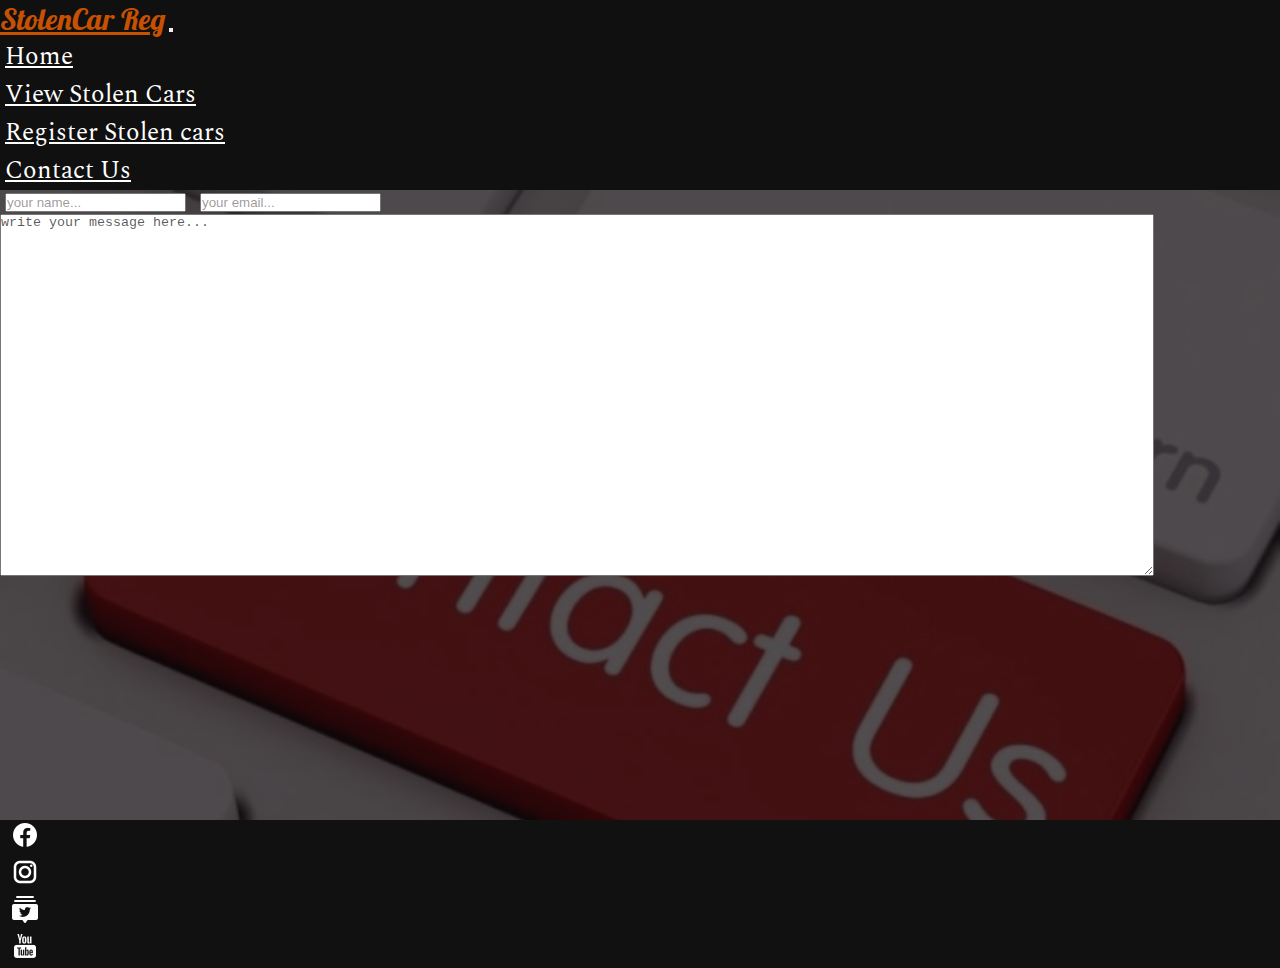
==== contactUs.html @ a46e6032 "add links to nav titles" ====
<!DOCTYPE html>
<html lang="en">

<head>
  <meta charset="UTF-8">
  <meta http-equiv="X-UA-Compatible" content="IE=edge">
  <meta name="viewport" content="width=device-width, initial-scale=1.0">
  <link rel="preconnect" href="https://fonts.googleapis.com">
  <link rel="preconnect" href="https://fonts.gstatic.com" crossorigin>
  <link href="https://fonts.googleapis.com/css2?family=Lobster&display=swap" rel="stylesheet">
  <link href="https://fonts.googleapis.com/css2?family=Spectral&display=swap" rel="stylesheet">
  <link href="https://cdn.jsdelivr.net/npm/bootstrap@5.0.2/dist/css/bootstrap.min.css" rel="stylesheet" integrity="sha384-EVSTQN3/azprG1Anm3QDgpJLIm9Nao0Yz1ztcQTwFspd3yD65VohhpuuCOmLASjC" crossorigin="anonymous">
  <link rel="stylesheet" href="./static/css/contactUs.css">
  <script src="https://cdn.jsdelivr.net/npm/bootstrap@5.0.2/dist/js/bootstrap.bundle.min.js" integrity="sha384-MrcW6ZMFYlzcLA8Nl+NtUVF0sA7MsXsP1UyJoMp4YLEuNSfAP+JcXn/tWtIaxVXM" crossorigin="anonymous" defer></script>
  <title>Stolen-Car-Reg</title>
</head>

<body class="d-flex flex-column mt-auto">
  <div class="container-fluid">
    <nav class="navbar navbar-expand-lg mt-5 navbar-light bg-dark">
      <div class="container-fluid">
        <a class="navbar-brand orange logo " href="#">StolenCar Reg</a>
        <button class="navbar-toggler" type="button" data-bs-toggle="collapse" data-bs-target="#navbarNav" aria-controls="navbarNav" aria-expanded="false" aria-label="Toggle navigation">
        <span class="navbar-toggler-icon"></span>
      </button>
        <div class="collapse navbar-collapse  " id="navbarNav">
          <ul class="navbar-nav  ms-auto list">
            <li class="nav-item">
              <a class="nav-link active" aria-current="page" href="./index.html">Home</a>
            </li>
            <li class="nav-item">
              <a class="nav-link" href="./viewstolencars.html">View Stolen Cars</a>
            </li>
            <li class="nav-item">
              <a class="nav-link" href="./registration.html">Register Stolen cars</a>

            </li>
            <li class="nav-item">
              <a class="nav-link" href="./contactUs.html">Contact Us</a>
            </li>
          </ul>
        </div>
      </div>
    </nav>
  </div>
  <div class="container-fluid d-flex justify-content-center align-items-center" id="date">
    <div class="container tool ">
      <form action="">
        <div class=" d-flex form-group" id="take">
          <input type="your name" class="form-control" id="Name" placeholder="your name...">
          <input type="your email" class="form-control" id="Email" placeholder="your email...">
        </div>
        <div class="form-floating mt-4" id="boom">
          <textarea class="ms-auto me-auto form-control" placeholder="write your message here..." id="floatingTextarea"></textarea>
        </div>
      </form>

    </div>

  </div>
  <footer class="mt-auto">
    <div class="container-fluid">
      <ul class="d-flex justify-content-center">
        <li>
          <a href="#"><img src="./static/images/fb.png"></a>
        </li>
        <li>
          <a href="#"><img src="./static/images/ig.png"></a>
        </li>
        <li>
          <a href="#"><img src="./static/images/tw.png"></a>
        </li>
        <li>
          <a href="#"><img src="./static/images/yt.png"></a>
        </li>
      </ul>
    </div>
  </footer>
  </>

</html>
---- static/css/contactUs.css ----
* {
    padding: 0;
    margin: 0;
}

body {
    font-family: 'Spectral', cursive;
    min-height: 100vh;
    background-color: #111;
}

nav {
    background-color: rgba(17, 17, 17, 0.438);
}

.logo {
    font-size: 30px;
    font-family: 'Lobster', cursive;
}

.orange {
    color: #C65102 !important;
}

.list li {
    padding: 0 5px;
}

.list li a {
    font-size: 25px;
    color: #fff !important;
}

.list li {
    padding: 0 5px;
}

.list li a {
    font-size: 25px;
    color: #fff !important;
}

footer ul li {
    list-style-type: none;
    padding: 0 10px;
}

#date {
    background-image: url("../images/contactus3.jpg");
    background-size: cover;
    min-height: 70vh;
    color: ivory;
    background-color: rgba(17, 17, 17, 0.733);
    box-shadow: inset 0 0 0 50vw rgba(14, 8, 11, 0.719);
}

#boom textarea {
    min-height: 40vh;
    width: 90%;
}

#boom textarea::placeholder {
    color: rgba(0, 0, 0, 0.658);
}

#take input {
    margin: 0 5px;
}

#take input::placeholder {
    color: rgba(12, 1, 1, 0.418) !important;
}
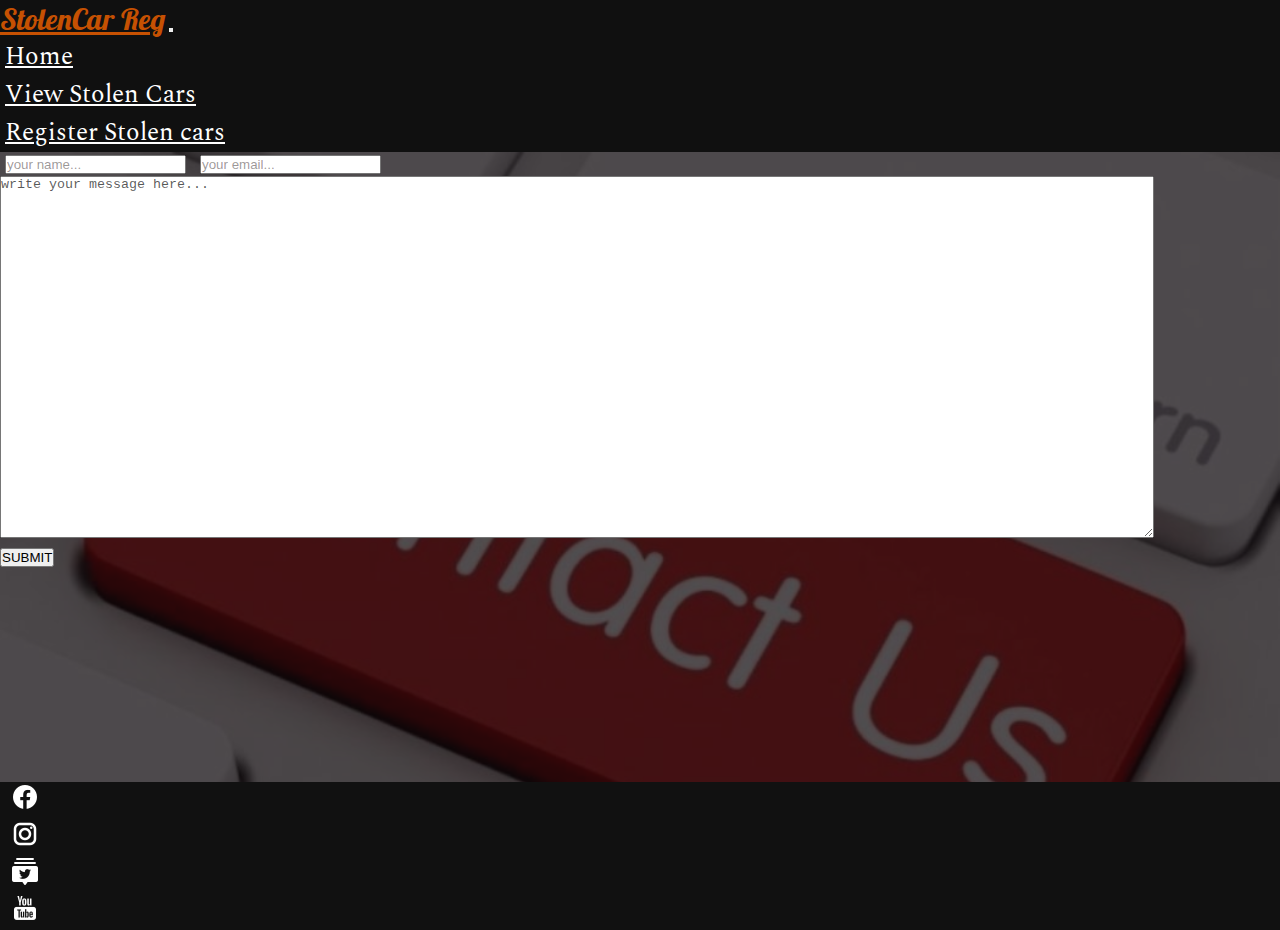
==== commit c3719cee: "new registration" ====
--- a/contactUs.html
+++ b/contactUs.html
@@ -2,80 +2,82 @@
 <html lang="en">
 
 <head>
-  <meta charset="UTF-8">
-  <meta http-equiv="X-UA-Compatible" content="IE=edge">
-  <meta name="viewport" content="width=device-width, initial-scale=1.0">
-  <link rel="preconnect" href="https://fonts.googleapis.com">
-  <link rel="preconnect" href="https://fonts.gstatic.com" crossorigin>
-  <link href="https://fonts.googleapis.com/css2?family=Lobster&display=swap" rel="stylesheet">
-  <link href="https://fonts.googleapis.com/css2?family=Spectral&display=swap" rel="stylesheet">
-  <link href="https://cdn.jsdelivr.net/npm/bootstrap@5.0.2/dist/css/bootstrap.min.css" rel="stylesheet" integrity="sha384-EVSTQN3/azprG1Anm3QDgpJLIm9Nao0Yz1ztcQTwFspd3yD65VohhpuuCOmLASjC" crossorigin="anonymous">
-  <link rel="stylesheet" href="./static/css/contactUs.css">
-  <script src="https://cdn.jsdelivr.net/npm/bootstrap@5.0.2/dist/js/bootstrap.bundle.min.js" integrity="sha384-MrcW6ZMFYlzcLA8Nl+NtUVF0sA7MsXsP1UyJoMp4YLEuNSfAP+JcXn/tWtIaxVXM" crossorigin="anonymous" defer></script>
-  <title>Stolen-Car-Reg</title>
+    <meta charset="UTF-8">
+    <meta http-equiv="X-UA-Compatible" content="IE=edge">
+    <meta name="viewport" content="width=device-width, initial-scale=1.0">
+    <link rel="preconnect" href="https://fonts.googleapis.com">
+    <link rel="preconnect" href="https://fonts.gstatic.com" crossorigin>
+    <link href="https://fonts.googleapis.com/css2?family=Lobster&display=swap" rel="stylesheet">
+    <link href="https://fonts.googleapis.com/css2?family=Spectral&display=swap" rel="stylesheet">
+    <link href="https://cdn.jsdelivr.net/npm/bootstrap@5.0.2/dist/css/bootstrap.min.css" rel="stylesheet" integrity="sha384-EVSTQN3/azprG1Anm3QDgpJLIm9Nao0Yz1ztcQTwFspd3yD65VohhpuuCOmLASjC" crossorigin="anonymous">
+    <link rel="stylesheet" href="./static/css/contactUs.css">
+    <script src="https://cdn.jsdelivr.net/npm/bootstrap@5.0.2/dist/js/bootstrap.bundle.min.js" integrity="sha384-MrcW6ZMFYlzcLA8Nl+NtUVF0sA7MsXsP1UyJoMp4YLEuNSfAP+JcXn/tWtIaxVXM" crossorigin="anonymous" defer></script>
+    <title>Stolen-Car-Reg</title>
 </head>
 
 <body class="d-flex flex-column mt-auto">
-  <div class="container-fluid">
-    <nav class="navbar navbar-expand-lg mt-5 navbar-light bg-dark">
-      <div class="container-fluid">
-        <a class="navbar-brand orange logo " href="#">StolenCar Reg</a>
-        <button class="navbar-toggler" type="button" data-bs-toggle="collapse" data-bs-target="#navbarNav" aria-controls="navbarNav" aria-expanded="false" aria-label="Toggle navigation">
+    <div class="container-fluid">
+        <nav class="navbar navbar-expand-lg mt-5 navbar-light bg-dark">
+            <div class="container-fluid">
+                <a class="navbar-brand orange logo " href="#">StolenCar Reg</a>
+                <button class="navbar-toggler" type="button" data-bs-toggle="collapse" data-bs-target="#navbarNav" aria-controls="navbarNav" aria-expanded="false" aria-label="Toggle navigation">
         <span class="navbar-toggler-icon"></span>
       </button>
-        <div class="collapse navbar-collapse  " id="navbarNav">
-          <ul class="navbar-nav  ms-auto list">
-            <li class="nav-item">
-              <a class="nav-link active" aria-current="page" href="./index.html">Home</a>
-            </li>
-            <li class="nav-item">
-              <a class="nav-link" href="./viewstolencars.html">View Stolen Cars</a>
-            </li>
-            <li class="nav-item">
-              <a class="nav-link" href="./registration.html">Register Stolen cars</a>
+                <div class="collapse navbar-collapse  " id="navbarNav">
+                    <ul class="navbar-nav  ms-auto list">
+                        <li class="nav-item">
+                            <a class="nav-link active" aria-current="page" href="#">Home</a>
+                        </li>
+                        <li class="nav-item">
+                            <a class="nav-link" href="#">View Stolen Cars</a>
+                        </li>
+                        <li class="nav-item">
+                            <a class="nav-link" href="#">Register Stolen cars</a>
+                        </li>
+                    </ul>
+                </div>
+            </div>
+        </nav>
+    </div>
+    <div class="container-fluid d-flex justify-content-center align-items-center flex-column" id="date">
+        <div class="container tool ">
+            <form action="">
+                <div class=" d-flex form-group" id="take">
+                    <input type="your name" class="form-control" id="Name" placeholder="your name...">
+                    <input type="your email" class="form-control" id="Email" placeholder="your email...">
+                </div>
+                <div class="form-floating mt-4" id="boom">
+                    <textarea class="ms-auto me-auto form-control" placeholder="write your message here..." id="floatingTextarea"></textarea>
+                </div>
+        </div>
+        <div class="form-group d-flex justify-content-center align-items-center" id="admire">
+            <button class="btn btn-primary">SUBMIT</button>
 
-            </li>
-            <li class="nav-item">
-              <a class="nav-link" href="./contactUs.html">Contact Us</a>
-            </li>
-          </ul>
         </div>
-      </div>
-    </nav>
-  </div>
-  <div class="container-fluid d-flex justify-content-center align-items-center" id="date">
-    <div class="container tool ">
-      <form action="">
-        <div class=" d-flex form-group" id="take">
-          <input type="your name" class="form-control" id="Name" placeholder="your name...">
-          <input type="your email" class="form-control" id="Email" placeholder="your email...">
-        </div>
-        <div class="form-floating mt-4" id="boom">
-          <textarea class="ms-auto me-auto form-control" placeholder="write your message here..." id="floatingTextarea"></textarea>
-        </div>
-      </form>
+
+        </form>
 
     </div>
 
-  </div>
-  <footer class="mt-auto">
-    <div class="container-fluid">
-      <ul class="d-flex justify-content-center">
-        <li>
-          <a href="#"><img src="./static/images/fb.png"></a>
-        </li>
-        <li>
-          <a href="#"><img src="./static/images/ig.png"></a>
-        </li>
-        <li>
-          <a href="#"><img src="./static/images/tw.png"></a>
-        </li>
-        <li>
-          <a href="#"><img src="./static/images/yt.png"></a>
-        </li>
-      </ul>
     </div>
-  </footer>
-  </>
+    <footer class="mt-auto">
+        <div class="container-fluid">
+            <ul class="d-flex justify-content-center">
+                <li>
+                    <a href="#"><img src="./static/images/fb.png"></a>
+                </li>
+                <li>
+                    <a href="#"><img src="./static/images/ig.png"></a>
+                </li>
+                <li>
+                    <a href="#"><img src="./static/images/tw.png"></a>
+                </li>
+                <li>
+                    <a href="#"><img src="./static/images/yt.png"></a>
+                </li>
+            </ul>
+        </div>
+    </footer>
+    </>
 
 </html>--- a/static/css/contactUs.css
+++ b/static/css/contactUs.css
@@ -69,4 +69,8 @@
 
 #take input::placeholder {
     color: rgba(12, 1, 1, 0.418) !important;
+}
+
+#admire {
+    margin: top 5px;
 }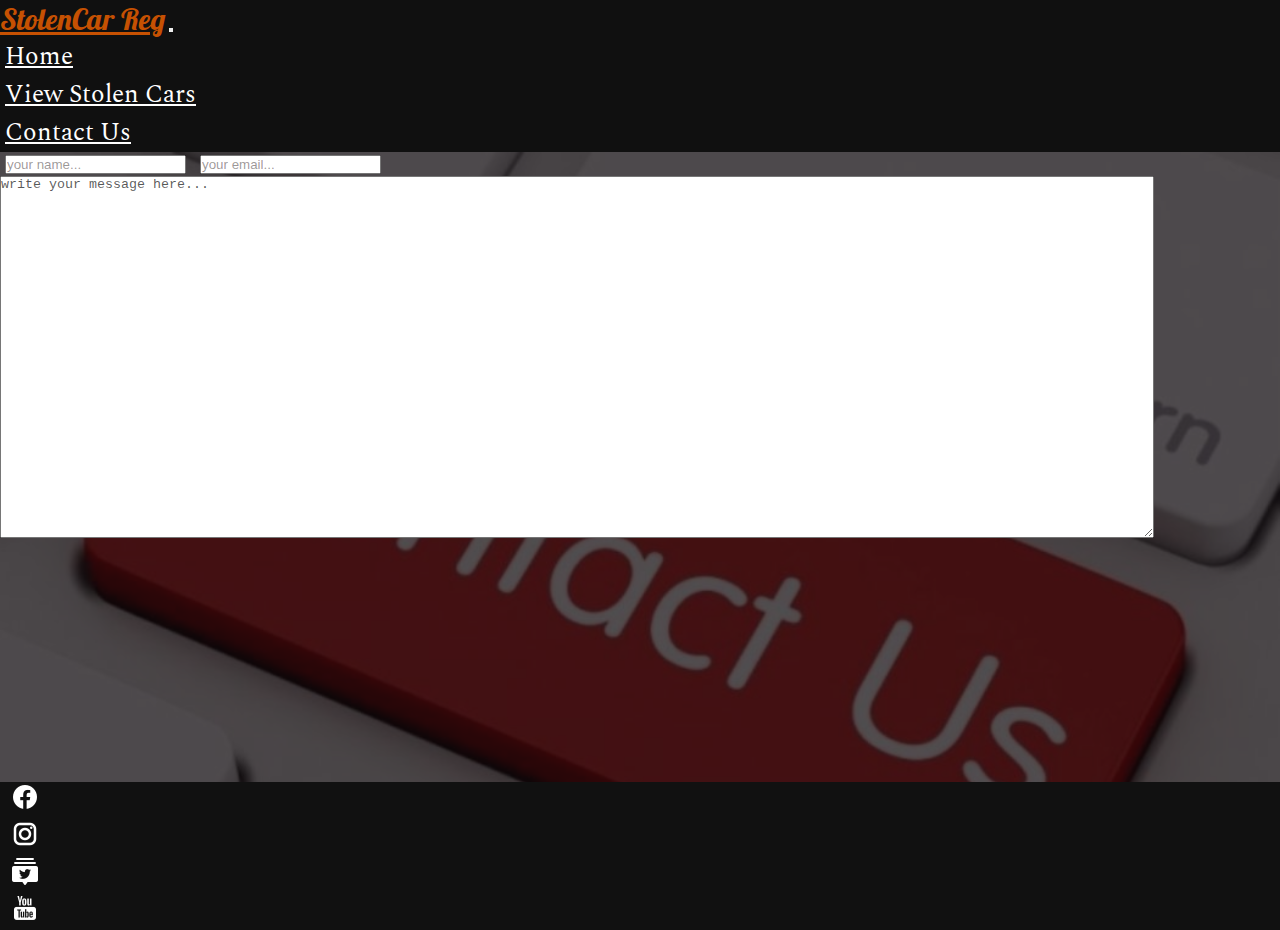
==== commit be75c9fc: "add more more functionality" ====
--- a/contactUs.html
+++ b/contactUs.html
@@ -2,82 +2,77 @@
 <html lang="en">
 
 <head>
-    <meta charset="UTF-8">
-    <meta http-equiv="X-UA-Compatible" content="IE=edge">
-    <meta name="viewport" content="width=device-width, initial-scale=1.0">
-    <link rel="preconnect" href="https://fonts.googleapis.com">
-    <link rel="preconnect" href="https://fonts.gstatic.com" crossorigin>
-    <link href="https://fonts.googleapis.com/css2?family=Lobster&display=swap" rel="stylesheet">
-    <link href="https://fonts.googleapis.com/css2?family=Spectral&display=swap" rel="stylesheet">
-    <link href="https://cdn.jsdelivr.net/npm/bootstrap@5.0.2/dist/css/bootstrap.min.css" rel="stylesheet" integrity="sha384-EVSTQN3/azprG1Anm3QDgpJLIm9Nao0Yz1ztcQTwFspd3yD65VohhpuuCOmLASjC" crossorigin="anonymous">
-    <link rel="stylesheet" href="./static/css/contactUs.css">
-    <script src="https://cdn.jsdelivr.net/npm/bootstrap@5.0.2/dist/js/bootstrap.bundle.min.js" integrity="sha384-MrcW6ZMFYlzcLA8Nl+NtUVF0sA7MsXsP1UyJoMp4YLEuNSfAP+JcXn/tWtIaxVXM" crossorigin="anonymous" defer></script>
-    <title>Stolen-Car-Reg</title>
+  <meta charset="UTF-8">
+  <meta http-equiv="X-UA-Compatible" content="IE=edge">
+  <meta name="viewport" content="width=device-width, initial-scale=1.0">
+  <link rel="preconnect" href="https://fonts.googleapis.com">
+  <link rel="preconnect" href="https://fonts.gstatic.com" crossorigin>
+  <link href="https://fonts.googleapis.com/css2?family=Lobster&display=swap" rel="stylesheet">
+  <link href="https://fonts.googleapis.com/css2?family=Spectral&display=swap" rel="stylesheet">
+  <link href="https://cdn.jsdelivr.net/npm/bootstrap@5.0.2/dist/css/bootstrap.min.css" rel="stylesheet" integrity="sha384-EVSTQN3/azprG1Anm3QDgpJLIm9Nao0Yz1ztcQTwFspd3yD65VohhpuuCOmLASjC" crossorigin="anonymous">
+  <link rel="stylesheet" href="./static/css/contactUs.css">
+  <script src="https://cdn.jsdelivr.net/npm/bootstrap@5.0.2/dist/js/bootstrap.bundle.min.js" integrity="sha384-MrcW6ZMFYlzcLA8Nl+NtUVF0sA7MsXsP1UyJoMp4YLEuNSfAP+JcXn/tWtIaxVXM" crossorigin="anonymous" defer></script>
+  <title>Stolen-Car-Reg</title>
 </head>
 
 <body class="d-flex flex-column mt-auto">
-    <div class="container-fluid">
-        <nav class="navbar navbar-expand-lg mt-5 navbar-light bg-dark">
-            <div class="container-fluid">
-                <a class="navbar-brand orange logo " href="#">StolenCar Reg</a>
-                <button class="navbar-toggler" type="button" data-bs-toggle="collapse" data-bs-target="#navbarNav" aria-controls="navbarNav" aria-expanded="false" aria-label="Toggle navigation">
+  <div class="container-fluid">
+    <nav class="navbar navbar-expand-lg mt-5 navbar-light bg-dark">
+      <div class="container-fluid">
+        <a class="navbar-brand orange logo " href="#">StolenCar Reg</a>
+        <button class="navbar-toggler" type="button" data-bs-toggle="collapse" data-bs-target="#navbarNav" aria-controls="navbarNav" aria-expanded="false" aria-label="Toggle navigation">
         <span class="navbar-toggler-icon"></span>
       </button>
-                <div class="collapse navbar-collapse  " id="navbarNav">
-                    <ul class="navbar-nav  ms-auto list">
-                        <li class="nav-item">
-                            <a class="nav-link active" aria-current="page" href="#">Home</a>
-                        </li>
-                        <li class="nav-item">
-                            <a class="nav-link" href="#">View Stolen Cars</a>
-                        </li>
-                        <li class="nav-item">
-                            <a class="nav-link" href="#">Register Stolen cars</a>
-                        </li>
-                    </ul>
-                </div>
-            </div>
-        </nav>
-    </div>
-    <div class="container-fluid d-flex justify-content-center align-items-center flex-column" id="date">
-        <div class="container tool ">
-            <form action="">
-                <div class=" d-flex form-group" id="take">
-                    <input type="your name" class="form-control" id="Name" placeholder="your name...">
-                    <input type="your email" class="form-control" id="Email" placeholder="your email...">
-                </div>
-                <div class="form-floating mt-4" id="boom">
-                    <textarea class="ms-auto me-auto form-control" placeholder="write your message here..." id="floatingTextarea"></textarea>
-                </div>
+        <div class="collapse navbar-collapse  " id="navbarNav">
+          <ul class="navbar-nav  ms-auto list">
+            <li class="nav-item">
+              <a class="nav-link active" aria-current="page" href="./index.html">Home</a>
+            </li>
+            <li class="nav-item">
+              <a class="nav-link" href="./viewstolencars.html">View Stolen Cars</a>
+            </li>
+
+            <li class="nav-item">
+              <a class="nav-link" href="./contactUs.html">Contact Us</a>
+            </li>
+          </ul>
         </div>
-        <div class="form-group d-flex justify-content-center align-items-center" id="admire">
-            <button class="btn btn-primary">SUBMIT</button>
-
+      </div>
+    </nav>
+  </div>
+  <div class="container-fluid d-flex justify-content-center align-items-center" id="date">
+    <div class="container tool ">
+      <form action="">
+        <div class=" d-flex form-group" id="take">
+          <input type="your name" class="form-control" id="Name" placeholder="your name...">
+          <input type="your email" class="form-control" id="Email" placeholder="your email...">
         </div>
-
-        </form>
+        <div class="form-floating mt-4" id="boom">
+          <textarea class="ms-auto me-auto form-control" placeholder="write your message here..." id="floatingTextarea"></textarea>
+        </div>
+      </form>
 
     </div>
 
+  </div>
+  <footer class="mt-auto">
+    <div class="container-fluid">
+      <ul class="d-flex justify-content-center">
+        <li>
+          <a href="#"><img src="./static/images/fb.png"></a>
+        </li>
+        <li>
+          <a href="#"><img src="./static/images/ig.png"></a>
+        </li>
+        <li>
+          <a href="#"><img src="./static/images/tw.png"></a>
+        </li>
+        <li>
+          <a href="#"><img src="./static/images/yt.png"></a>
+        </li>
+      </ul>
     </div>
-    <footer class="mt-auto">
-        <div class="container-fluid">
-            <ul class="d-flex justify-content-center">
-                <li>
-                    <a href="#"><img src="./static/images/fb.png"></a>
-                </li>
-                <li>
-                    <a href="#"><img src="./static/images/ig.png"></a>
-                </li>
-                <li>
-                    <a href="#"><img src="./static/images/tw.png"></a>
-                </li>
-                <li>
-                    <a href="#"><img src="./static/images/yt.png"></a>
-                </li>
-            </ul>
-        </div>
-    </footer>
-    </>
+  </footer>
+</body>
 
 </html>--- a/static/css/contactUs.css
+++ b/static/css/contactUs.css
@@ -1,76 +1,76 @@
 * {
-    padding: 0;
-    margin: 0;
+  padding: 0;
+  margin: 0;
 }
 
 body {
-    font-family: 'Spectral', cursive;
-    min-height: 100vh;
-    background-color: #111;
+  font-family: 'Spectral', cursive;
+  min-height: 100vh;
+  background-color: #111;
 }
 
 nav {
-    background-color: rgba(17, 17, 17, 0.438);
+  background-color: rgba(17, 17, 17, 0.438);
 }
 
 .logo {
-    font-size: 30px;
-    font-family: 'Lobster', cursive;
+  font-size: 30px;
+  font-family: 'Lobster', cursive;
 }
 
 .orange {
-    color: #C65102 !important;
+  color: #C65102 !important;
 }
 
 .list li {
-    padding: 0 5px;
+  padding: 0 5px;
 }
 
 .list li a {
-    font-size: 25px;
-    color: #fff !important;
+  font-size: 25px;
+  color: #fff !important;
 }
 
 .list li {
-    padding: 0 5px;
+  padding: 0 5px;
 }
 
 .list li a {
-    font-size: 25px;
-    color: #fff !important;
+  font-size: 25px;
+  color: #fff !important;
 }
 
 footer ul li {
-    list-style-type: none;
-    padding: 0 10px;
+  list-style-type: none;
+  padding: 0 10px;
 }
 
 #date {
-    background-image: url("../images/contactus3.jpg");
-    background-size: cover;
-    min-height: 70vh;
-    color: ivory;
-    background-color: rgba(17, 17, 17, 0.733);
-    box-shadow: inset 0 0 0 50vw rgba(14, 8, 11, 0.719);
+  background-image: url("../images/contactus3.jpg");
+  background-size: cover;
+  min-height: 70vh;
+  color: ivory;
+  background-color: rgba(17, 17, 17, 0.733);
+  box-shadow: inset 0 0 0 50vw rgba(14, 8, 11, 0.719);
 }
 
 #boom textarea {
-    min-height: 40vh;
-    width: 90%;
+  min-height: 40vh;
+  width: 90%;
 }
 
 #boom textarea::placeholder {
-    color: rgba(0, 0, 0, 0.658);
+  color: rgba(0, 0, 0, 0.658);
 }
 
 #take input {
-    margin: 0 5px;
+  margin: 0 5px;
 }
 
 #take input::placeholder {
-    color: rgba(12, 1, 1, 0.418) !important;
+  color: rgba(12, 1, 1, 0.418) !important;
 }
 
-#admire {
-    margin: top 5px;
+.flx {
+  display: flex;
 }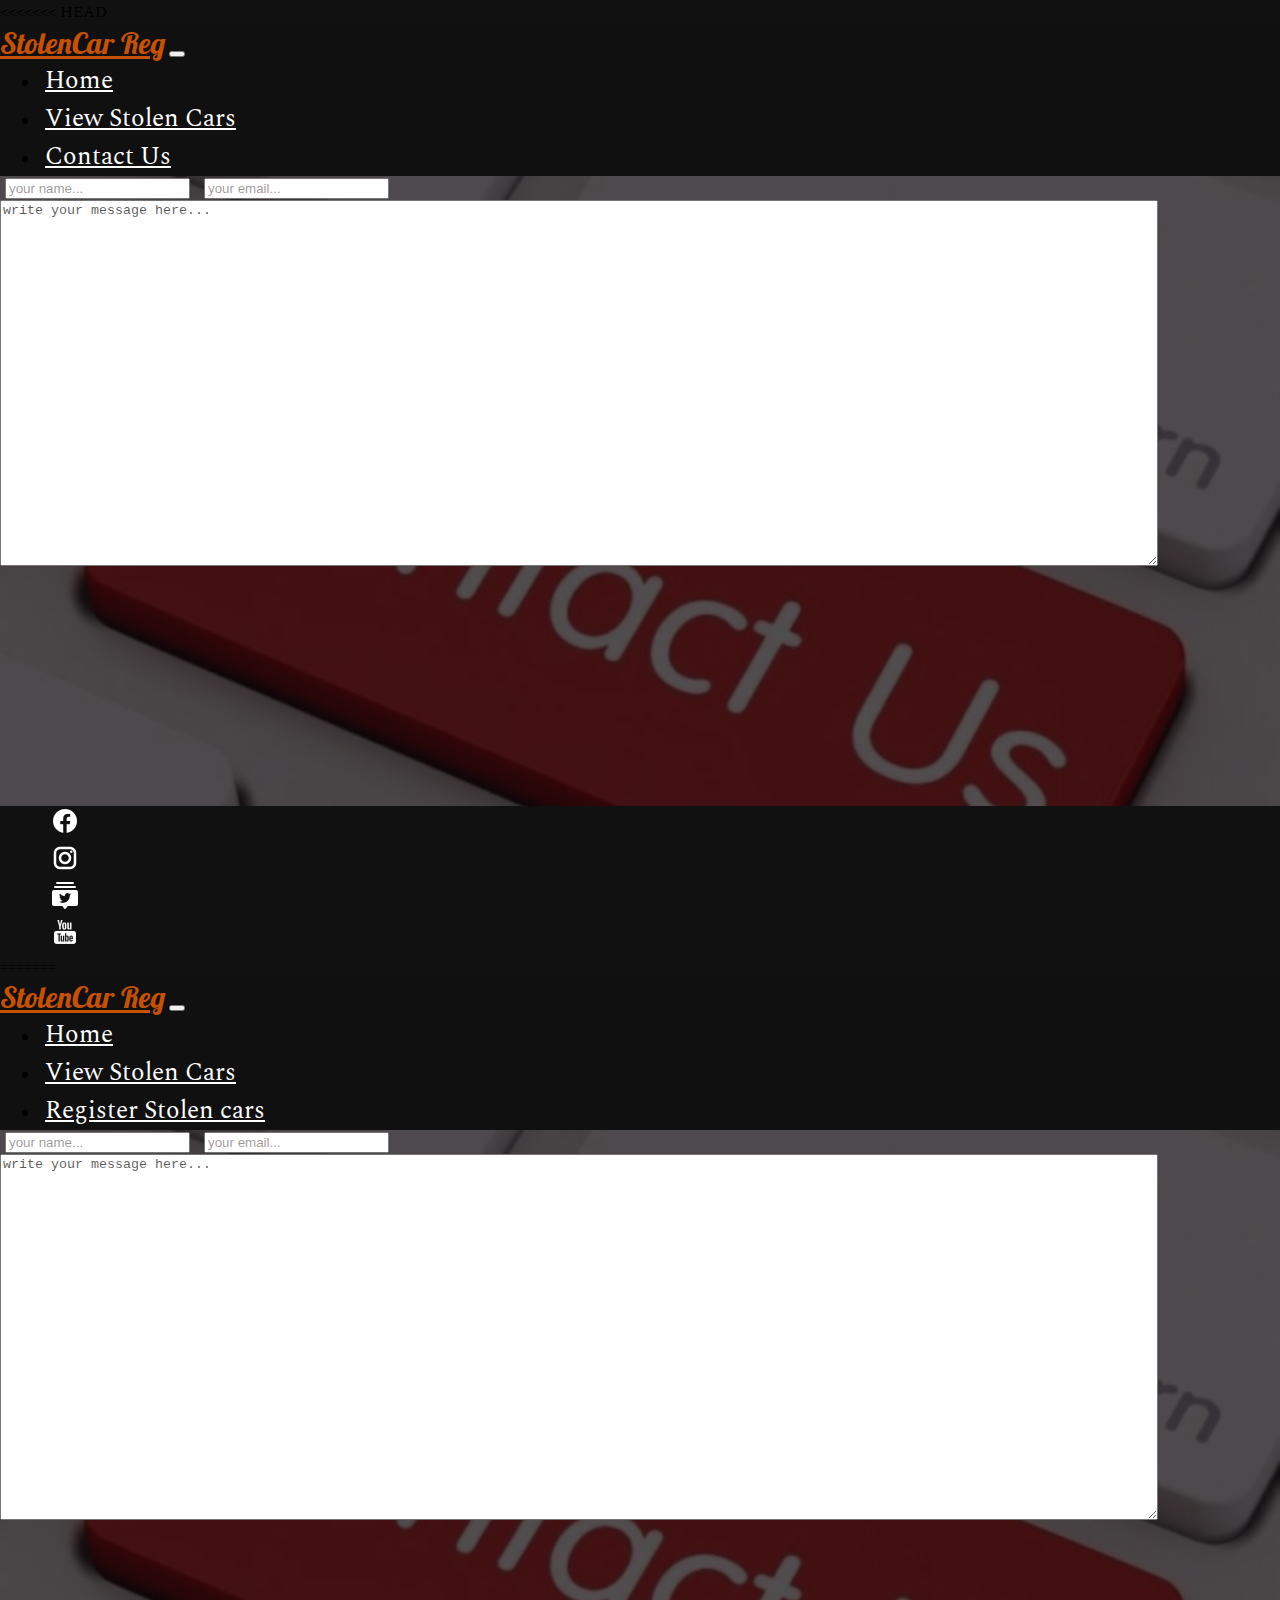
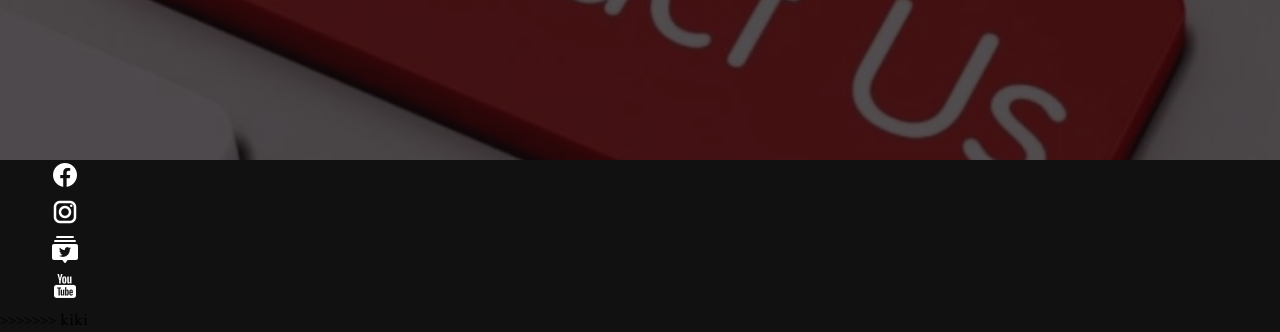
==== commit aa5e43b3: "manage conflicts" ====
--- a/contactUs.html
+++ b/contactUs.html
@@ -2,6 +2,7 @@
 <html lang="en">
 
 <head>
+<<<<<<< HEAD
   <meta charset="UTF-8">
   <meta http-equiv="X-UA-Compatible" content="IE=edge">
   <meta name="viewport" content="width=device-width, initial-scale=1.0">
@@ -74,5 +75,78 @@
     </div>
   </footer>
 </body>
+=======
+    <meta charset="UTF-8">
+    <meta http-equiv="X-UA-Compatible" content="IE=edge">
+    <meta name="viewport" content="width=device-width, initial-scale=1.0">
+    <link rel="preconnect" href="https://fonts.googleapis.com">
+    <link rel="preconnect" href="https://fonts.gstatic.com" crossorigin>
+    <link href="https://fonts.googleapis.com/css2?family=Lobster&display=swap" rel="stylesheet">
+    <link href="https://fonts.googleapis.com/css2?family=Spectral&display=swap" rel="stylesheet">
+    <link href="https://cdn.jsdelivr.net/npm/bootstrap@5.0.2/dist/css/bootstrap.min.css" rel="stylesheet" integrity="sha384-EVSTQN3/azprG1Anm3QDgpJLIm9Nao0Yz1ztcQTwFspd3yD65VohhpuuCOmLASjC" crossorigin="anonymous">
+    <link rel="stylesheet" href="./static/css/contactUs.css">
+    <script src="https://cdn.jsdelivr.net/npm/bootstrap@5.0.2/dist/js/bootstrap.bundle.min.js" integrity="sha384-MrcW6ZMFYlzcLA8Nl+NtUVF0sA7MsXsP1UyJoMp4YLEuNSfAP+JcXn/tWtIaxVXM" crossorigin="anonymous" defer></script>
+    <title>Stolen-Car-Reg</title>
+</head>
+
+<body class="d-flex flex-column mt-auto">
+    <div class="container-fluid">
+        <nav class="navbar navbar-expand-lg mt-5 navbar-light bg-dark">
+            <div class="container-fluid">
+                <a class="navbar-brand orange logo " href="#">StolenCar Reg</a>
+                <button class="navbar-toggler" type="button" data-bs-toggle="collapse" data-bs-target="#navbarNav" aria-controls="navbarNav" aria-expanded="false" aria-label="Toggle navigation">
+        <span class="navbar-toggler-icon"></span>
+      </button>
+                <div class="collapse navbar-collapse  " id="navbarNav">
+                    <ul class="navbar-nav  ms-auto list">
+                        <li class="nav-item">
+                            <a class="nav-link active" aria-current="page" href="#">Home</a>
+                        </li>
+                        <li class="nav-item">
+                            <a class="nav-link" href="#">View Stolen Cars</a>
+                        </li>
+                        <li class="nav-item">
+                            <a class="nav-link" href="#">Register Stolen cars</a>
+                        </li>
+                    </ul>
+                </div>
+            </div>
+        </nav>
+    </div>
+    <div class="container-fluid d-flex justify-content-center align-items-center" id="date">
+        <div class="container tool ">
+            <form action="">
+                <div class=" d-flex form-group" id="take">
+                    <input type="your name" class="form-control" id="Name" placeholder="your name...">
+                    <input type="your email" class="form-control" id="Email" placeholder="your email...">
+                </div>
+                <div class="form-floating mt-4" id="boom">
+                    <textarea class="ms-auto me-auto form-control" placeholder="write your message here..." id="floatingTextarea"></textarea>
+                </div>
+            </form>
+
+        </div>
+
+    </div>
+    <footer class="mt-auto">
+        <div class="container-fluid">
+            <ul class="d-flex justify-content-center">
+                <li>
+                    <a href="#"><img src="./static/images/fb.png"></a>
+                </li>
+                <li>
+                    <a href="#"><img src="./static/images/ig.png"></a>
+                </li>
+                <li>
+                    <a href="#"><img src="./static/images/tw.png"></a>
+                </li>
+                <li>
+                    <a href="#"><img src="./static/images/yt.png"></a>
+                </li>
+            </ul>
+        </div>
+    </footer>
+    </>
+>>>>>>> kiki
 
 </html>--- a/static/css/contactUs.css
+++ b/static/css/contactUs.css
@@ -1,4 +1,5 @@
 * {
+<<<<<<< HEAD
   padding: 0;
   margin: 0;
 }
@@ -73,4 +74,76 @@
 
 .flx {
   display: flex;
+=======
+    padding: 0;
+    margin: 0;
+}
+
+body {
+    font-family: 'Spectral', cursive;
+    min-height: 100vh;
+    background-color: #111;
+}
+
+nav {
+    background-color: rgba(17, 17, 17, 0.438);
+}
+
+.logo {
+    font-size: 30px;
+    font-family: 'Lobster', cursive;
+}
+
+.orange {
+    color: #C65102 !important;
+}
+
+.list li {
+    padding: 0 5px;
+}
+
+.list li a {
+    font-size: 25px;
+    color: #fff !important;
+}
+
+.list li {
+    padding: 0 5px;
+}
+
+.list li a {
+    font-size: 25px;
+    color: #fff !important;
+}
+
+footer ul li {
+    list-style-type: none;
+    padding: 0 10px;
+}
+
+#date {
+    background-image: url("../images/contactus3.jpg");
+    background-size: cover;
+    min-height: 70vh;
+    color: ivory;
+    background-color: rgba(17, 17, 17, 0.733);
+    box-shadow: inset 0 0 0 50vw rgba(14, 8, 11, 0.719);
+}
+
+#boom textarea {
+    min-height: 40vh;
+    width: 90%;
+}
+
+#boom textarea::placeholder {
+    color: rgba(0, 0, 0, 0.658);
+}
+
+#take input {
+    margin: 0 5px;
+}
+
+#take input::placeholder {
+    color: rgba(12, 1, 1, 0.418) !important;
+>>>>>>> kiki
 }--- a/static/css/contactUs.css
+++ b/static/css/contactUs.css
@@ -1,4 +1,5 @@
 * {
+<<<<<<< HEAD
   padding: 0;
   margin: 0;
 }
@@ -73,4 +74,76 @@
 
 .flx {
   display: flex;
+=======
+    padding: 0;
+    margin: 0;
+}
+
+body {
+    font-family: 'Spectral', cursive;
+    min-height: 100vh;
+    background-color: #111;
+}
+
+nav {
+    background-color: rgba(17, 17, 17, 0.438);
+}
+
+.logo {
+    font-size: 30px;
+    font-family: 'Lobster', cursive;
+}
+
+.orange {
+    color: #C65102 !important;
+}
+
+.list li {
+    padding: 0 5px;
+}
+
+.list li a {
+    font-size: 25px;
+    color: #fff !important;
+}
+
+.list li {
+    padding: 0 5px;
+}
+
+.list li a {
+    font-size: 25px;
+    color: #fff !important;
+}
+
+footer ul li {
+    list-style-type: none;
+    padding: 0 10px;
+}
+
+#date {
+    background-image: url("../images/contactus3.jpg");
+    background-size: cover;
+    min-height: 70vh;
+    color: ivory;
+    background-color: rgba(17, 17, 17, 0.733);
+    box-shadow: inset 0 0 0 50vw rgba(14, 8, 11, 0.719);
+}
+
+#boom textarea {
+    min-height: 40vh;
+    width: 90%;
+}
+
+#boom textarea::placeholder {
+    color: rgba(0, 0, 0, 0.658);
+}
+
+#take input {
+    margin: 0 5px;
+}
+
+#take input::placeholder {
+    color: rgba(12, 1, 1, 0.418) !important;
+>>>>>>> kiki
 }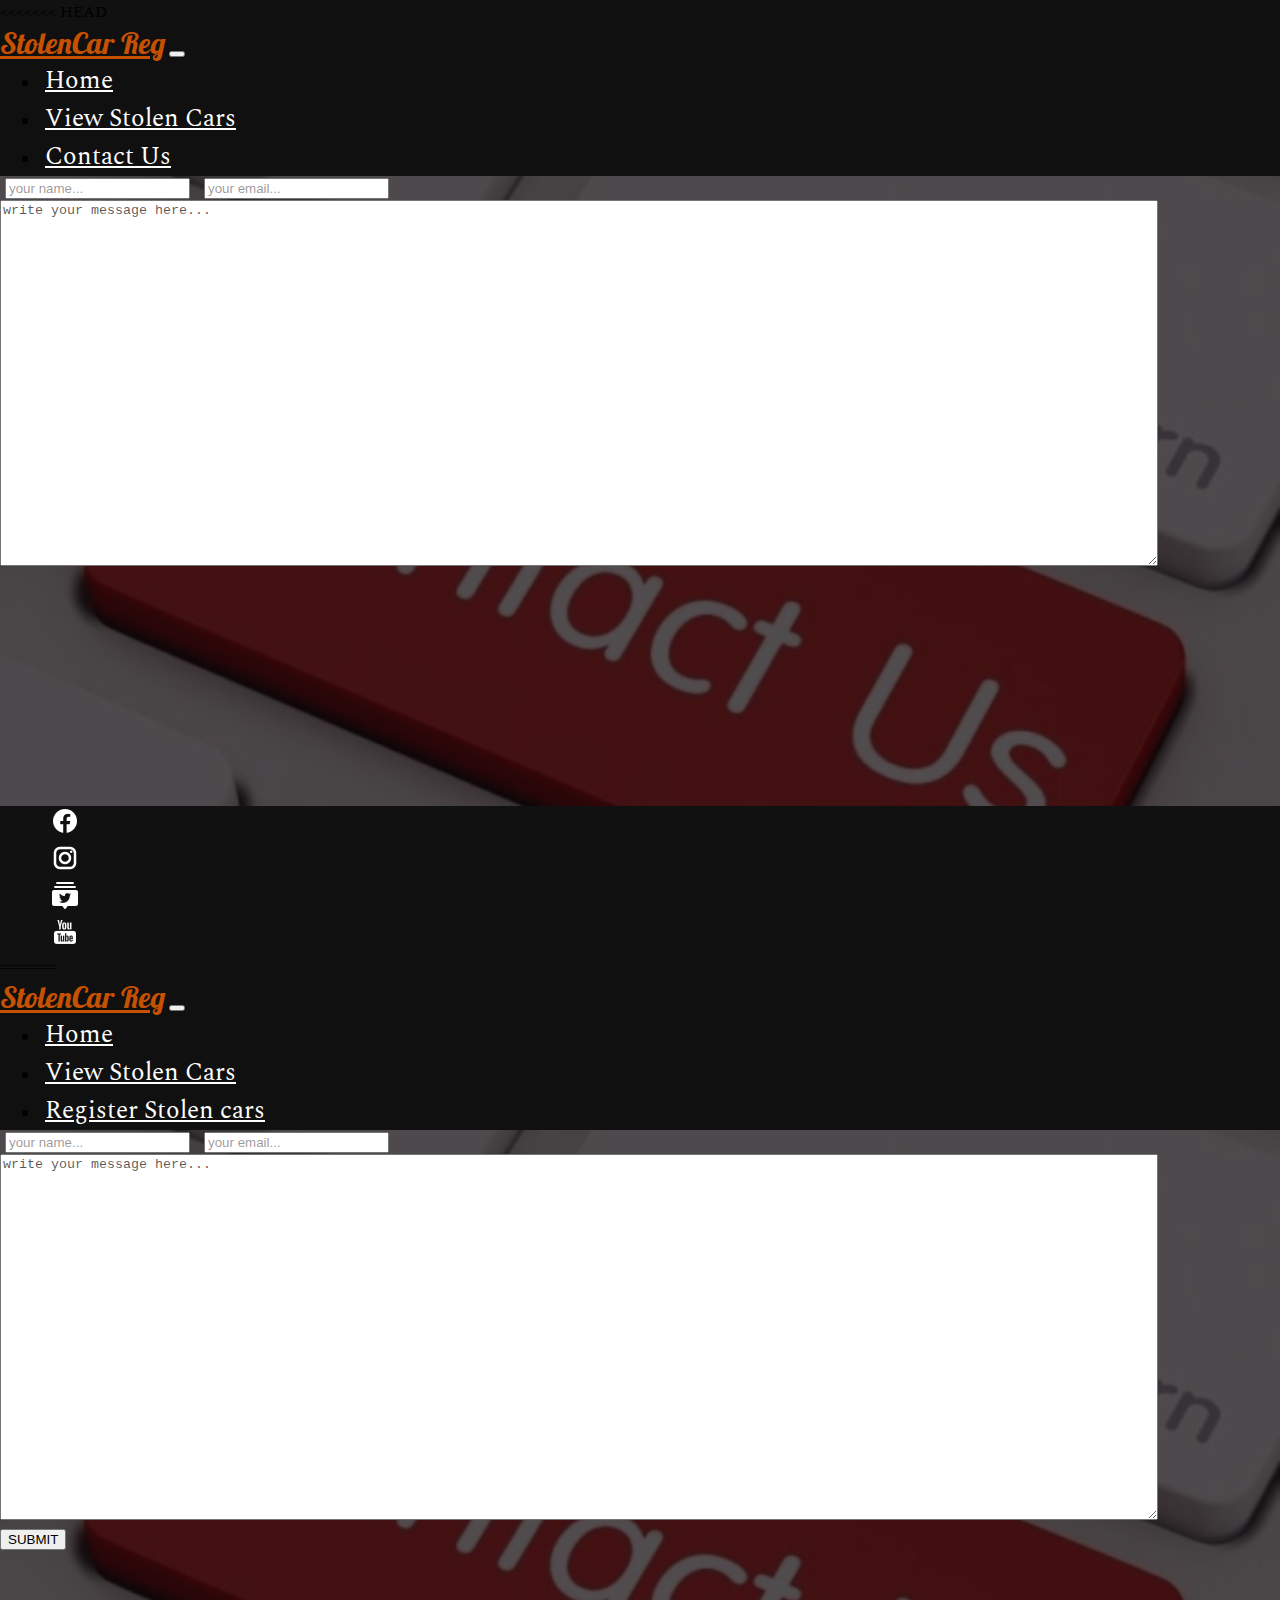
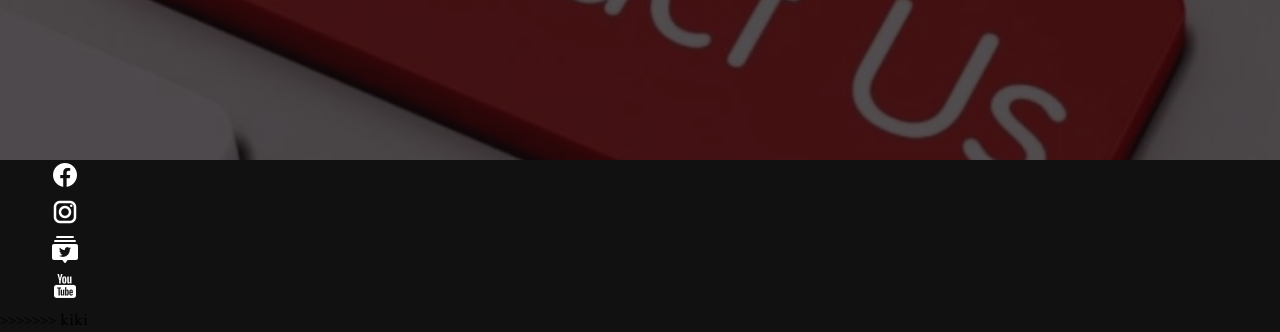
==== commit 37ba6c0b: "clear conflict in kiki branch" ====
--- a/contactUs.html
+++ b/contactUs.html
@@ -86,7 +86,7 @@
     <link href="https://cdn.jsdelivr.net/npm/bootstrap@5.0.2/dist/css/bootstrap.min.css" rel="stylesheet" integrity="sha384-EVSTQN3/azprG1Anm3QDgpJLIm9Nao0Yz1ztcQTwFspd3yD65VohhpuuCOmLASjC" crossorigin="anonymous">
     <link rel="stylesheet" href="./static/css/contactUs.css">
     <script src="https://cdn.jsdelivr.net/npm/bootstrap@5.0.2/dist/js/bootstrap.bundle.min.js" integrity="sha384-MrcW6ZMFYlzcLA8Nl+NtUVF0sA7MsXsP1UyJoMp4YLEuNSfAP+JcXn/tWtIaxVXM" crossorigin="anonymous" defer></script>
-    <title>Stolen-Car-Reg</title>
+    <title>contact Us</title>
 </head>
 
 <body class="d-flex flex-column mt-auto">
@@ -113,7 +113,7 @@
             </div>
         </nav>
     </div>
-    <div class="container-fluid d-flex justify-content-center align-items-center" id="date">
+    <div class="container-fluid d-flex justify-content-center align-items-center flex-column" id="date">
         <div class="container tool ">
             <form action="">
                 <div class=" d-flex form-group" id="take">
@@ -123,9 +123,15 @@
                 <div class="form-floating mt-4" id="boom">
                     <textarea class="ms-auto me-auto form-control" placeholder="write your message here..." id="floatingTextarea"></textarea>
                 </div>
-            </form>
+        </div>
+        <div class="form-group d-flex justify-content-center align-items-center" id="admire">
+            <button class="btn btn-primary">SUBMIT</button>
 
         </div>
+
+        </form>
+
+    </div>
 
     </div>
     <footer class="mt-auto">
--- a/static/css/contactUs.css
+++ b/static/css/contactUs.css
@@ -145,5 +145,12 @@
 
 #take input::placeholder {
     color: rgba(12, 1, 1, 0.418) !important;
+<<<<<<< HEAD
+>>>>>>> kiki
+=======
+}
+
+#admire {
+    margin: top 5px;
 >>>>>>> kiki
 }--- a/static/css/contactUs.css
+++ b/static/css/contactUs.css
@@ -145,5 +145,12 @@
 
 #take input::placeholder {
     color: rgba(12, 1, 1, 0.418) !important;
+<<<<<<< HEAD
+>>>>>>> kiki
+=======
+}
+
+#admire {
+    margin: top 5px;
 >>>>>>> kiki
 }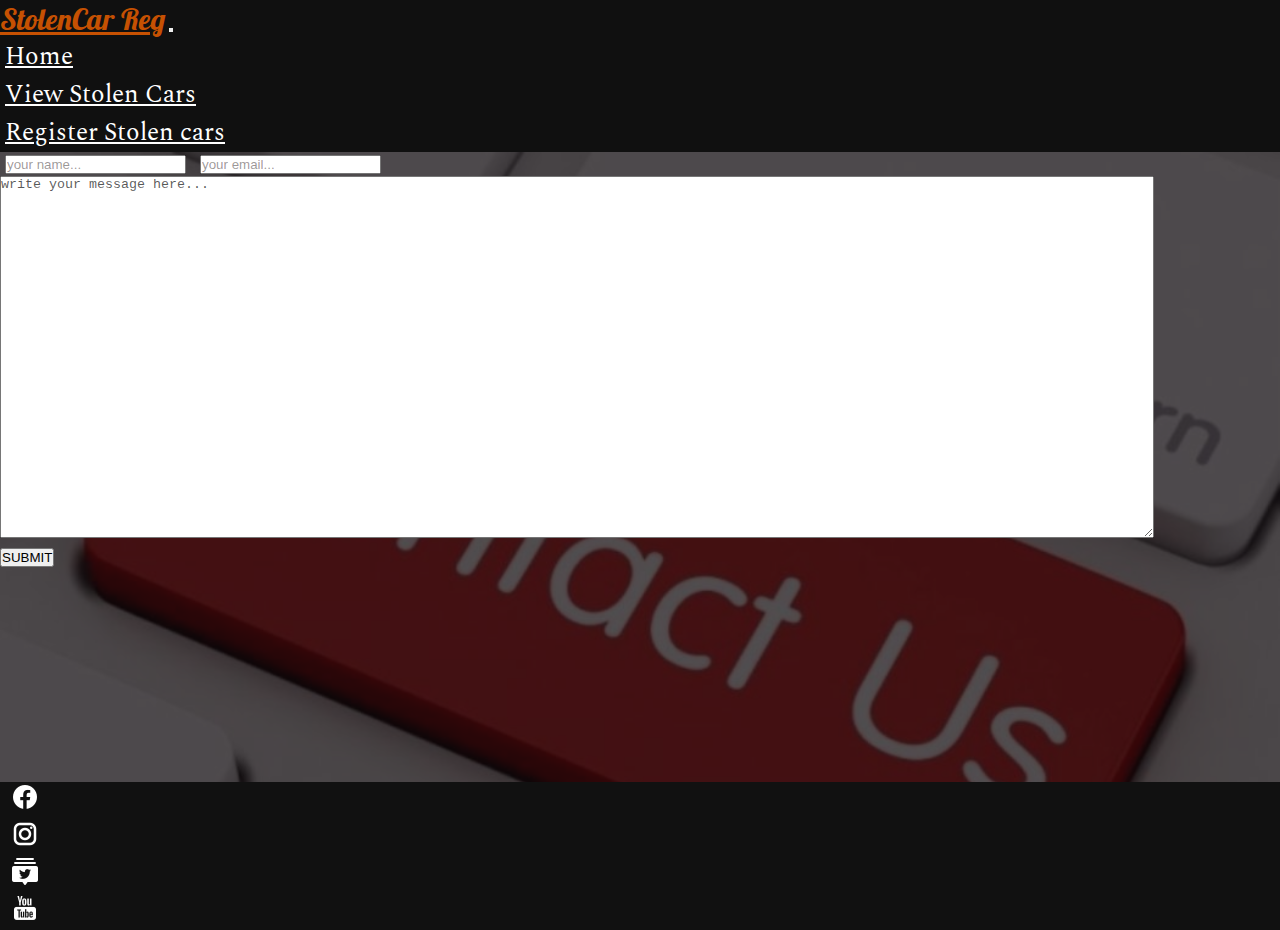
==== commit 5478bb85: "accept incoming changes" ====
--- a/contactUs.html
+++ b/contactUs.html
@@ -2,7 +2,6 @@
 <html lang="en">
 
 <head>
-<<<<<<< HEAD
   <meta charset="UTF-8">
   <meta http-equiv="X-UA-Compatible" content="IE=edge">
   <meta name="viewport" content="width=device-width, initial-scale=1.0">
@@ -13,7 +12,7 @@
   <link href="https://cdn.jsdelivr.net/npm/bootstrap@5.0.2/dist/css/bootstrap.min.css" rel="stylesheet" integrity="sha384-EVSTQN3/azprG1Anm3QDgpJLIm9Nao0Yz1ztcQTwFspd3yD65VohhpuuCOmLASjC" crossorigin="anonymous">
   <link rel="stylesheet" href="./static/css/contactUs.css">
   <script src="https://cdn.jsdelivr.net/npm/bootstrap@5.0.2/dist/js/bootstrap.bundle.min.js" integrity="sha384-MrcW6ZMFYlzcLA8Nl+NtUVF0sA7MsXsP1UyJoMp4YLEuNSfAP+JcXn/tWtIaxVXM" crossorigin="anonymous" defer></script>
-  <title>Stolen-Car-Reg</title>
+  <title>contact Us</title>
 </head>
 
 <body class="d-flex flex-column mt-auto">
@@ -27,21 +26,20 @@
         <div class="collapse navbar-collapse  " id="navbarNav">
           <ul class="navbar-nav  ms-auto list">
             <li class="nav-item">
-              <a class="nav-link active" aria-current="page" href="./index.html">Home</a>
+              <a class="nav-link active" aria-current="page" href="#">Home</a>
             </li>
             <li class="nav-item">
-              <a class="nav-link" href="./viewstolencars.html">View Stolen Cars</a>
+              <a class="nav-link" href="#">View Stolen Cars</a>
             </li>
-
             <li class="nav-item">
-              <a class="nav-link" href="./contactUs.html">Contact Us</a>
+              <a class="nav-link" href="#">Register Stolen cars</a>
             </li>
           </ul>
         </div>
       </div>
     </nav>
   </div>
-  <div class="container-fluid d-flex justify-content-center align-items-center" id="date">
+  <div class="container-fluid d-flex justify-content-center align-items-center flex-column" id="date">
     <div class="container tool ">
       <form action="">
         <div class=" d-flex form-group" id="take">
@@ -51,9 +49,15 @@
         <div class="form-floating mt-4" id="boom">
           <textarea class="ms-auto me-auto form-control" placeholder="write your message here..." id="floatingTextarea"></textarea>
         </div>
-      </form>
+    </div>
+    <div class="form-group d-flex justify-content-center align-items-center" id="admire">
+      <button class="btn btn-primary">SUBMIT</button>
 
     </div>
+
+    </form>
+
+  </div>
 
   </div>
   <footer class="mt-auto">
@@ -74,85 +78,6 @@
       </ul>
     </div>
   </footer>
-</body>
-=======
-    <meta charset="UTF-8">
-    <meta http-equiv="X-UA-Compatible" content="IE=edge">
-    <meta name="viewport" content="width=device-width, initial-scale=1.0">
-    <link rel="preconnect" href="https://fonts.googleapis.com">
-    <link rel="preconnect" href="https://fonts.gstatic.com" crossorigin>
-    <link href="https://fonts.googleapis.com/css2?family=Lobster&display=swap" rel="stylesheet">
-    <link href="https://fonts.googleapis.com/css2?family=Spectral&display=swap" rel="stylesheet">
-    <link href="https://cdn.jsdelivr.net/npm/bootstrap@5.0.2/dist/css/bootstrap.min.css" rel="stylesheet" integrity="sha384-EVSTQN3/azprG1Anm3QDgpJLIm9Nao0Yz1ztcQTwFspd3yD65VohhpuuCOmLASjC" crossorigin="anonymous">
-    <link rel="stylesheet" href="./static/css/contactUs.css">
-    <script src="https://cdn.jsdelivr.net/npm/bootstrap@5.0.2/dist/js/bootstrap.bundle.min.js" integrity="sha384-MrcW6ZMFYlzcLA8Nl+NtUVF0sA7MsXsP1UyJoMp4YLEuNSfAP+JcXn/tWtIaxVXM" crossorigin="anonymous" defer></script>
-    <title>contact Us</title>
-</head>
-
-<body class="d-flex flex-column mt-auto">
-    <div class="container-fluid">
-        <nav class="navbar navbar-expand-lg mt-5 navbar-light bg-dark">
-            <div class="container-fluid">
-                <a class="navbar-brand orange logo " href="#">StolenCar Reg</a>
-                <button class="navbar-toggler" type="button" data-bs-toggle="collapse" data-bs-target="#navbarNav" aria-controls="navbarNav" aria-expanded="false" aria-label="Toggle navigation">
-        <span class="navbar-toggler-icon"></span>
-      </button>
-                <div class="collapse navbar-collapse  " id="navbarNav">
-                    <ul class="navbar-nav  ms-auto list">
-                        <li class="nav-item">
-                            <a class="nav-link active" aria-current="page" href="#">Home</a>
-                        </li>
-                        <li class="nav-item">
-                            <a class="nav-link" href="#">View Stolen Cars</a>
-                        </li>
-                        <li class="nav-item">
-                            <a class="nav-link" href="#">Register Stolen cars</a>
-                        </li>
-                    </ul>
-                </div>
-            </div>
-        </nav>
-    </div>
-    <div class="container-fluid d-flex justify-content-center align-items-center flex-column" id="date">
-        <div class="container tool ">
-            <form action="">
-                <div class=" d-flex form-group" id="take">
-                    <input type="your name" class="form-control" id="Name" placeholder="your name...">
-                    <input type="your email" class="form-control" id="Email" placeholder="your email...">
-                </div>
-                <div class="form-floating mt-4" id="boom">
-                    <textarea class="ms-auto me-auto form-control" placeholder="write your message here..." id="floatingTextarea"></textarea>
-                </div>
-        </div>
-        <div class="form-group d-flex justify-content-center align-items-center" id="admire">
-            <button class="btn btn-primary">SUBMIT</button>
-
-        </div>
-
-        </form>
-
-    </div>
-
-    </div>
-    <footer class="mt-auto">
-        <div class="container-fluid">
-            <ul class="d-flex justify-content-center">
-                <li>
-                    <a href="#"><img src="./static/images/fb.png"></a>
-                </li>
-                <li>
-                    <a href="#"><img src="./static/images/ig.png"></a>
-                </li>
-                <li>
-                    <a href="#"><img src="./static/images/tw.png"></a>
-                </li>
-                <li>
-                    <a href="#"><img src="./static/images/yt.png"></a>
-                </li>
-            </ul>
-        </div>
-    </footer>
-    </>
->>>>>>> kiki
+  </>
 
 </html>--- a/static/css/contactUs.css
+++ b/static/css/contactUs.css
@@ -1,5 +1,4 @@
 * {
-<<<<<<< HEAD
   padding: 0;
   margin: 0;
 }
@@ -72,85 +71,6 @@
   color: rgba(12, 1, 1, 0.418) !important;
 }
 
-.flx {
-  display: flex;
-=======
-    padding: 0;
-    margin: 0;
-}
-
-body {
-    font-family: 'Spectral', cursive;
-    min-height: 100vh;
-    background-color: #111;
-}
-
-nav {
-    background-color: rgba(17, 17, 17, 0.438);
-}
-
-.logo {
-    font-size: 30px;
-    font-family: 'Lobster', cursive;
-}
-
-.orange {
-    color: #C65102 !important;
-}
-
-.list li {
-    padding: 0 5px;
-}
-
-.list li a {
-    font-size: 25px;
-    color: #fff !important;
-}
-
-.list li {
-    padding: 0 5px;
-}
-
-.list li a {
-    font-size: 25px;
-    color: #fff !important;
-}
-
-footer ul li {
-    list-style-type: none;
-    padding: 0 10px;
-}
-
-#date {
-    background-image: url("../images/contactus3.jpg");
-    background-size: cover;
-    min-height: 70vh;
-    color: ivory;
-    background-color: rgba(17, 17, 17, 0.733);
-    box-shadow: inset 0 0 0 50vw rgba(14, 8, 11, 0.719);
-}
-
-#boom textarea {
-    min-height: 40vh;
-    width: 90%;
-}
-
-#boom textarea::placeholder {
-    color: rgba(0, 0, 0, 0.658);
-}
-
-#take input {
-    margin: 0 5px;
-}
-
-#take input::placeholder {
-    color: rgba(12, 1, 1, 0.418) !important;
-<<<<<<< HEAD
->>>>>>> kiki
-=======
-}
-
 #admire {
-    margin: top 5px;
->>>>>>> kiki
+  margin: top 5px;
 }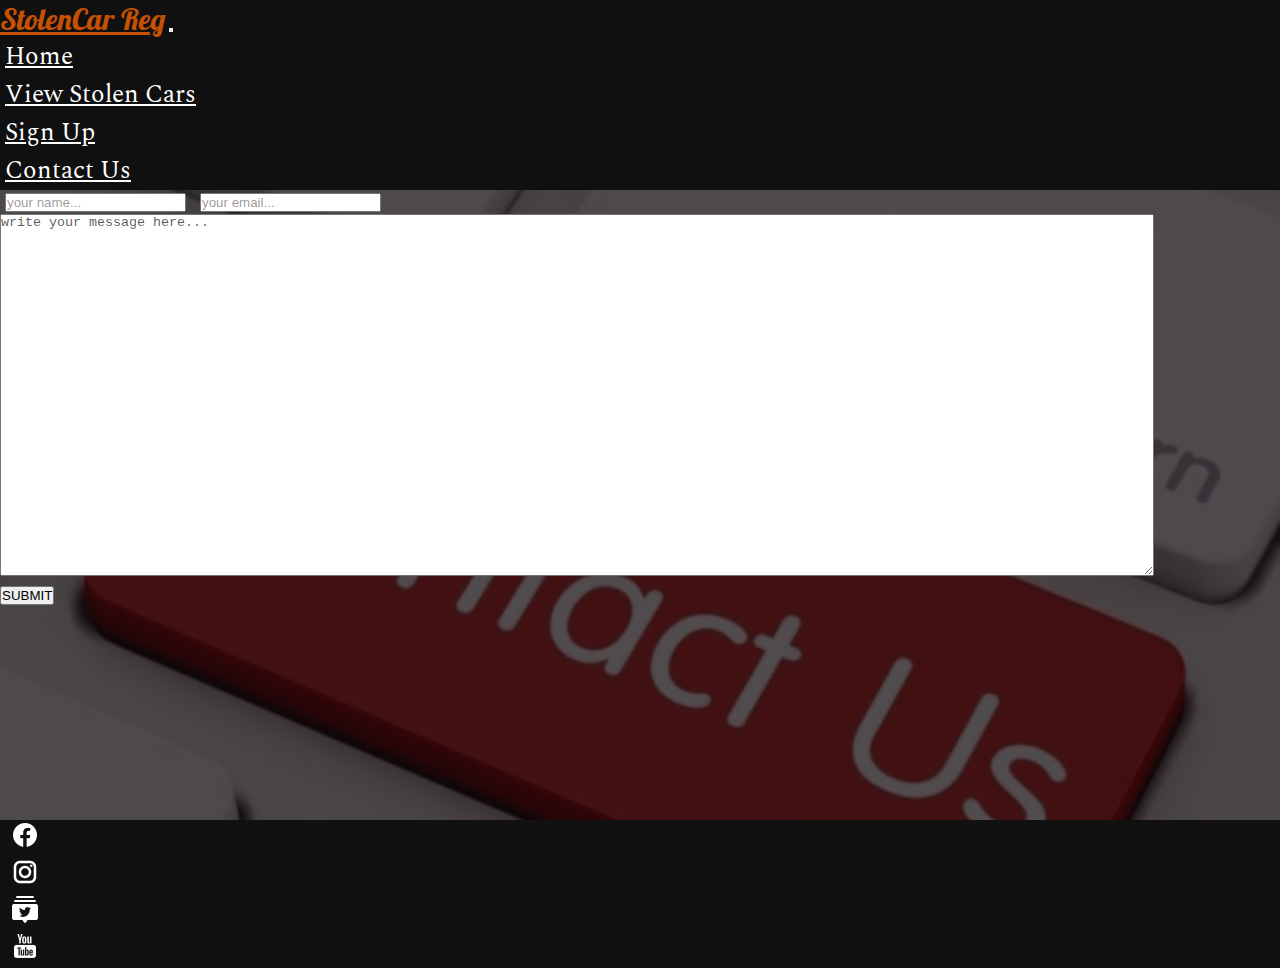
==== commit 6fb66d29: "add links to pages" ====
--- a/contactUs.html
+++ b/contactUs.html
@@ -26,13 +26,16 @@
         <div class="collapse navbar-collapse  " id="navbarNav">
           <ul class="navbar-nav  ms-auto list">
             <li class="nav-item">
-              <a class="nav-link active" aria-current="page" href="#">Home</a>
+              <a class="nav-link active" aria-current="page" href="index.html">Home</a>
             </li>
             <li class="nav-item">
-              <a class="nav-link" href="#">View Stolen Cars</a>
+              <a class="nav-link" href="./viewstolencars.html">View Stolen Cars</a>
             </li>
             <li class="nav-item">
-              <a class="nav-link" href="#">Register Stolen cars</a>
+              <a class="nav-link" href="./registration.html">Sign Up</a>
+            </li>
+            <li class="nav-item">
+              <a class="nav-link" href="./contactUs.html">Contact Us</a>
             </li>
           </ul>
         </div>
